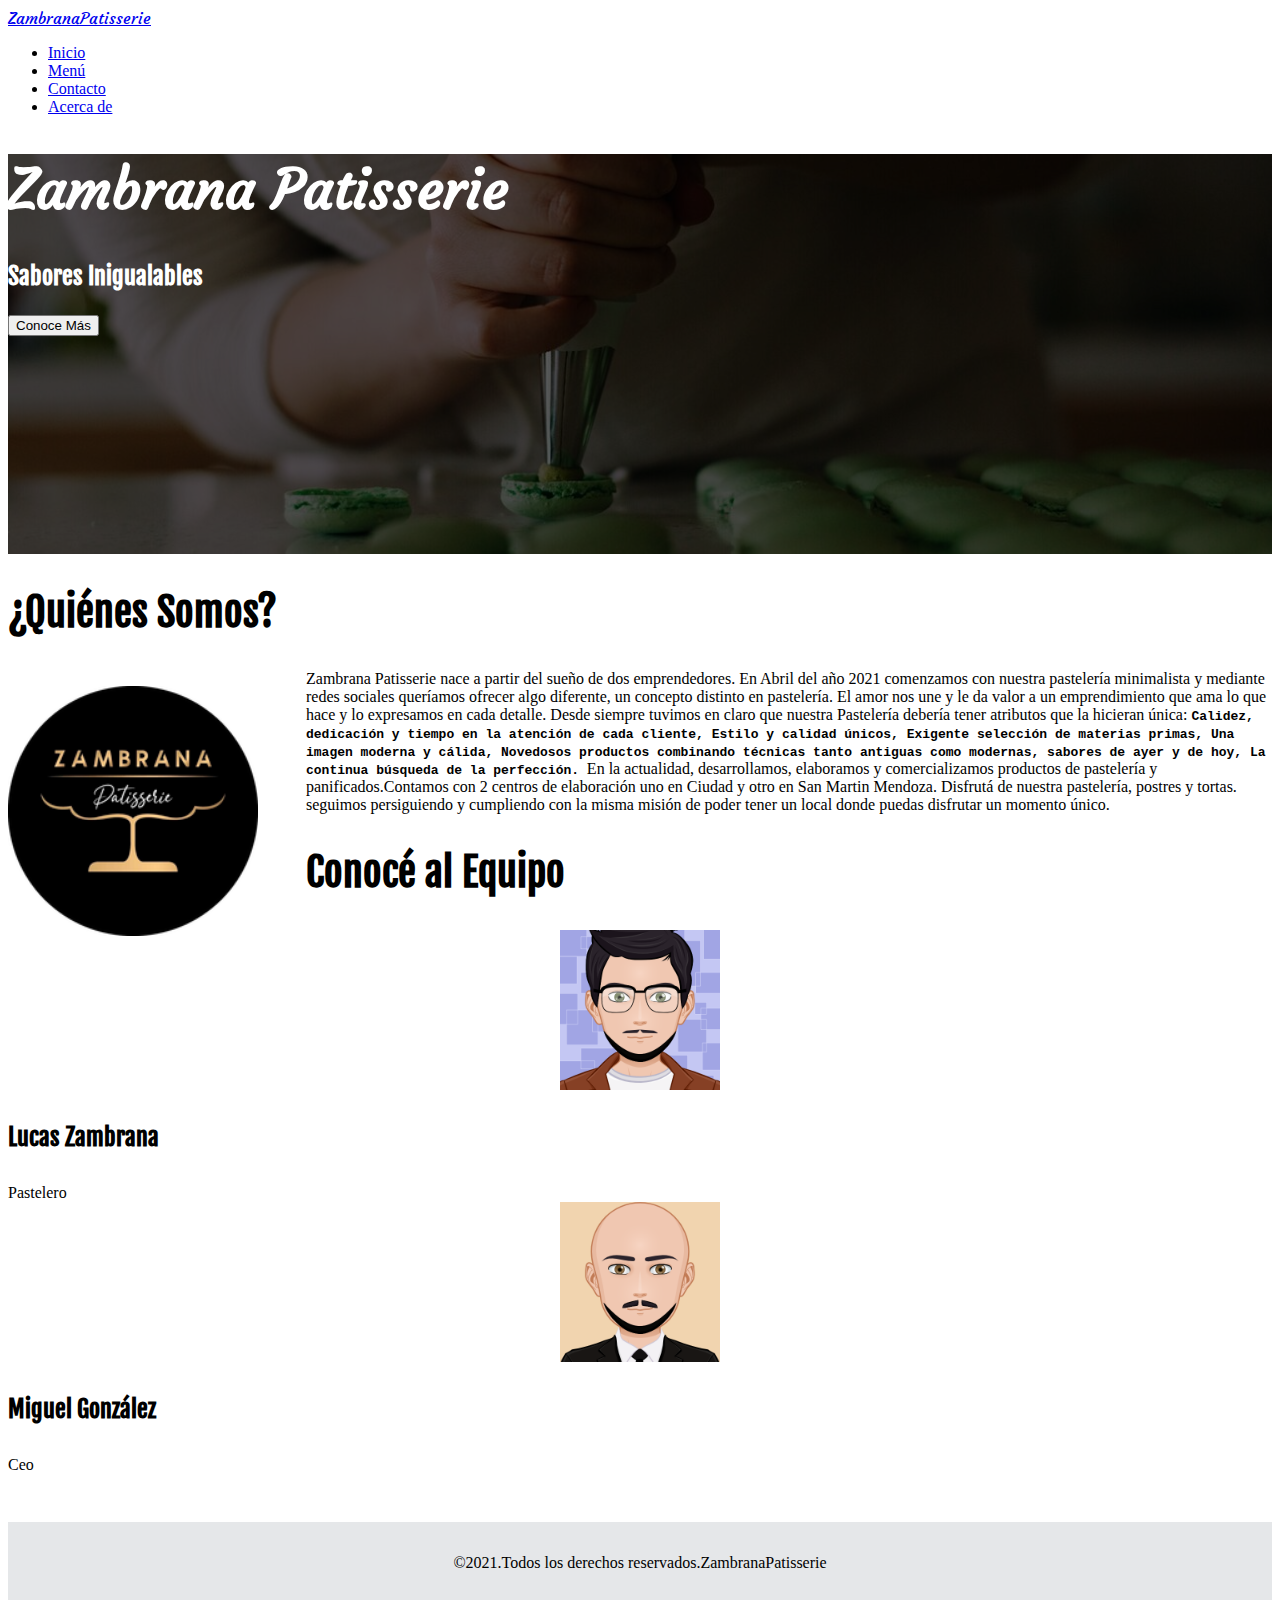
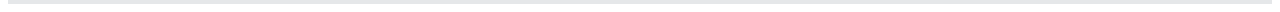
==== AcercaDe.html @ 45844685 "Add files via upload" ====
<!DOCTYPE html>
<html lang="en">
<head>
    <meta charset="UTF-8">
    <meta http-equiv="X-UA-Compatible" content="IE=edge">
    <meta name="viewport" content="width=device-width, initial-scale=1.0">
    <meta name="description" content="Página web de pasteleria minimalista">
    <title>ZambranaPatisiere</title>

    <link href="https://cdn.jsdelivr.net/npm/bootstrap@5.0.2/dist/css/bootstrap.min.css" rel="stylesheet" integrity="sha384-EVSTQN3/azprG1Anm3QDgpJLIm9Nao0Yz1ztcQTwFspd3yD65VohhpuuCOmLASjC" crossorigin="anonymous">
     
    <link rel="preload" href="css/normalyze.css" as="style">
    <link href="https://fonts.googleapis.com/css2?family=Fjalla+One&family=Noto+Sans&display=swap" rel="stylesheet">
    <!-- <link href="https://fonts.googleapis.com/css2?family=Lobster&family=Open+Sans&display=swap" rel="stylesheet">  -->
    <link href="https://fonts.googleapis.com/css2?family=Courgette&display=swap" rel="stylesheet">
    <link rel="stylesheet" href="css/styles.css">

</head>

<body>
    
  <header>
    <nav class="navbar navbar-expand-lg navbar-dark bg-dark">
      <div class="container-fluid ">
        <a class="navbar-brand logo" href="index.html">ZambranaPatisserie</a>
          <ul class="navbar-nav justify-content-end">
            <li class="nav-item">
              <a class="nav-link" aria-current="page" href="index.html">Inicio</a>
            </li>
            <li class="nav-item">
              <a class="nav-link" href="#stripe">Menú</a>
            </li>
            <li class="nav-item">
              <a class="nav-link" href="#Contact">Contacto</a>
            </li>
            <li class="nav-item">
              <a class="nav-link active" href="AcercaDe.html">Acerca de</a>
            </li>
          </ul>
      </div>
    </nav>
         
        <div class="cover-one d-flex justify-content-end align-items-start flex-column p-4">
            <h1>Zambrana Patisserie</h1>
            <h3>Sabores Inigualables</h3>
            <a href="https://instagram.com/zambrana.patisserie?utm_medium=copy_link">
              <button type="button" class="btn btn-primary">Conoce Más</button>
            </a>
        </div>
    </header> <!-- header -->

    <section>
      <div class="container mt-5 mb-5">
         <h2>¿Quiénes Somos?</h2>
        <img  src="img/rsz_logo2.png" alt="logo de la pateleria" height="250" class="float-left" />
          <p>Zambrana Patisserie nace a partir del sueño de dos emprendedores. En Abril del año 2021 comenzamos con nuestra pastelería minimalista y 
            mediante redes sociales queríamos ofrecer algo diferente, un concepto distinto en pastelería.
            El amor nos une y le da valor a un emprendimiento que ama lo que hace y lo expresamos en cada detalle. Desde siempre tuvimos en claro que nuestra 
            Pastelería debería tener atributos que la hicieran única:
            <samp class="resaltar">
            Calidez, dedicación y tiempo en la atención de cada cliente,
            Estilo y calidad únicos,
            Exigente selección de materias primas,
            Una imagen moderna y cálida,
            Novedosos productos combinando técnicas tanto antiguas como modernas, sabores de ayer y de hoy,
            La continua búsqueda de la perfección.
          </samp>
            En la actualidad, desarrollamos, elaboramos y comercializamos productos de pastelería y panificados.Contamos con 2 centros de elaboración uno en Ciudad y otro en San Martin Mendoza.
            Disfrutá de nuestra pastelería, postres y tortas.  seguimos persiguiendo y cumpliendo con la misma misión de poder tener un local donde puedas disfrutar un momento único.
          </p>  
      
    </div>
    </section>
     
    <!--Avatares-->
    <section>
      <div class="container mt-5 mb-5">
        <h2>Conocé al Equipo</h2>
        <div class="row">
          <div class="col-12 col-sm-6 col-md-4 mt-2">
            <div class="card shadow p-3 mb-3 bg-body rounded text-center p-4">
              <div 
              class="avatar rounded-circle" 
              style="background-image: url(img/AvatarLucas.png);"
              ></div>
              <h4 class="mt-2">Lucas Zambrana</h4>
              <span class="badge bg-primary">Pastelero</span>
            </div>
          </div>

          <div class="col-12 col-sm-6 col-md-4 mt-2">
            <div class="card shadow p-3 mb-3 bg-body rounded text-center p-4">
              <div 
              class="avatar rounded-circle" 
              style="background-image: url(img/avatarMigue.png);"
              ></div>
              <h4 class="mt-2">Miguel González </h4>
              <span class="badge bg-primary">Ceo</span>
            </div>
            
          </div>
          
        </div>
        
      </div>
    
    
    </section>

    <footer  class="footer">
      <p>©2021.Todos los derechos reservados.ZambranaPatisserie</p>
    </footer>     
   
</body>
</html>
---- css/normalyze.css ----
/*! normalize.css v8.0.1 | MIT License | github.com/necolas/normalize.css */

/* Document
   ========================================================================== */

/**
 * 1. Correct the line height in all browsers.
 * 2. Prevent adjustments of font size after orientation changes in iOS.
 */

 html {
    line-height: 1.15; /* 1 */
    -webkit-text-size-adjust: 100%; /* 2 */
  }
  
  /* Sections
     ========================================================================== */
  
  /**
   * Remove the margin in all browsers.
   */
  
  body {
    margin: 0;
  }
  
  /**
   * Render the `main` element consistently in IE.
   */
  
  main {
    display: block;
  }
  
  /**
   * Correct the font size and margin on `h1` elements within `section` and
   * `article` contexts in Chrome, Firefox, and Safari.
   */
  
  h1 {
    font-size: 2em;
    margin: 0.67em 0;
  }
  
  /* Grouping content
     ========================================================================== */
  
  /**
   * 1. Add the correct box sizing in Firefox.
   * 2. Show the overflow in Edge and IE.
   */
  
  hr {
    box-sizing: content-box; /* 1 */
    height: 0; /* 1 */
    overflow: visible; /* 2 */
  }
  
  /**
   * 1. Correct the inheritance and scaling of font size in all browsers.
   * 2. Correct the odd `em` font sizing in all browsers.
   */
  
  pre {
    font-family: monospace, monospace; /* 1 */
    font-size: 1em; /* 2 */
  }
  
  /* Text-level semantics
     ========================================================================== */
  
  /**
   * Remove the gray background on active links in IE 10.
   */
  
  a {
    background-color: transparent;
  }
  
  /**
   * 1. Remove the bottom border in Chrome 57-
   * 2. Add the correct text decoration in Chrome, Edge, IE, Opera, and Safari.
   */
  
  abbr[title] {
    border-bottom: none; /* 1 */
    text-decoration: underline; /* 2 */
    text-decoration: underline dotted; /* 2 */
  }
  
  /**
   * Add the correct font weight in Chrome, Edge, and Safari.
   */
  
  b,
  strong {
    font-weight: bolder;
  }
  
  /**
   * 1. Correct the inheritance and scaling of font size in all browsers.
   * 2. Correct the odd `em` font sizing in all browsers.
   */
  
  code,
  kbd,
  samp {
    font-family: monospace, monospace; /* 1 */
    font-size: 1em; /* 2 */
  }
  
  /**
   * Add the correct font size in all browsers.
   */
  
  small {
    font-size: 80%;
  }
  
  /**
   * Prevent `sub` and `sup` elements from affecting the line height in
   * all browsers.
   */
  
  sub,
  sup {
    font-size: 75%;
    line-height: 0;
    position: relative;
    vertical-align: baseline;
  }
  
  sub {
    bottom: -0.25em;
  }
  
  sup {
    top: -0.5em;
  }
  
  /* Embedded content
     ========================================================================== */
  
  /**
   * Remove the border on images inside links in IE 10.
   */
  
  img {
    border-style: none;
  }
  
  /* Forms
     ========================================================================== */
  
  /**
   * 1. Change the font styles in all browsers.
   * 2. Remove the margin in Firefox and Safari.
   */
  
  button,
  input,
  optgroup,
  select,
  textarea {
    font-family: inherit; /* 1 */
    font-size: 100%; /* 1 */
    line-height: 1.15; /* 1 */
    margin: 0; /* 2 */
  }
  
  /**
   * Show the overflow in IE.
   * 1. Show the overflow in Edge.
   */
  
  button,
  input { /* 1 */
    overflow: visible;
  }
  
  /**
   * Remove the inheritance of text transform in Edge, Firefox, and IE.
   * 1. Remove the inheritance of text transform in Firefox.
   */
  
  button,
  select { /* 1 */
    text-transform: none;
  }
  
  /**
   * Correct the inability to style clickable types in iOS and Safari.
   */
  
  button,
  [type="button"],
  [type="reset"],
  [type="submit"] {
    -webkit-appearance: button;
  }
  
  /**
   * Remove the inner border and padding in Firefox.
   */
  
  button::-moz-focus-inner,
  [type="button"]::-moz-focus-inner,
  [type="reset"]::-moz-focus-inner,
  [type="submit"]::-moz-focus-inner {
    border-style: none;
    padding: 0;
  }
  
  /**
   * Restore the focus styles unset by the previous rule.
   */
  
  button:-moz-focusring,
  [type="button"]:-moz-focusring,
  [type="reset"]:-moz-focusring,
  [type="submit"]:-moz-focusring {
    outline: 1px dotted ButtonText;
  }
  
  /**
   * Correct the padding in Firefox.
   */
  
  fieldset {
    padding: 0.35em 0.75em 0.625em;
  }
  
  /**
   * 1. Correct the text wrapping in Edge and IE.
   * 2. Correct the color inheritance from `fieldset` elements in IE.
   * 3. Remove the padding so developers are not caught out when they zero out
   *    `fieldset` elements in all browsers.
   */
  
  legend {
    box-sizing: border-box; /* 1 */
    color: inherit; /* 2 */
    display: table; /* 1 */
    max-width: 100%; /* 1 */
    padding: 0; /* 3 */
    white-space: normal; /* 1 */
  }
  
  /**
   * Add the correct vertical alignment in Chrome, Firefox, and Opera.
   */
  
  progress {
    vertical-align: baseline;
  }
  
  /**
   * Remove the default vertical scrollbar in IE 10+.
   */
  
  textarea {
    overflow: auto;
  }
  
  /**
   * 1. Add the correct box sizing in IE 10.
   * 2. Remove the padding in IE 10.
   */
  
  [type="checkbox"],
  [type="radio"] {
    box-sizing: border-box; /* 1 */
    padding: 0; /* 2 */
  }
  
  /**
   * Correct the cursor style of increment and decrement buttons in Chrome.
   */
  
  [type="number"]::-webkit-inner-spin-button,
  [type="number"]::-webkit-outer-spin-button {
    height: auto;
  }
  
  /**
   * 1. Correct the odd appearance in Chrome and Safari.
   * 2. Correct the outline style in Safari.
   */
  
  [type="search"] {
    -webkit-appearance: textfield; /* 1 */
    outline-offset: -2px; /* 2 */
  }
  
  /**
   * Remove the inner padding in Chrome and Safari on macOS.
   */
  
  [type="search"]::-webkit-search-decoration {
    -webkit-appearance: none;
  }
  
  /**
   * 1. Correct the inability to style clickable types in iOS and Safari.
   * 2. Change font properties to `inherit` in Safari.
   */
  
  ::-webkit-file-upload-button {
    -webkit-appearance: button; /* 1 */
    font: inherit; /* 2 */
  }
  
  /* Interactive
     ========================================================================== */
  
  /*
   * Add the correct display in Edge, IE 10+, and Firefox.
   */
  
  details {
    display: block;
  }
  
  /*
   * Add the correct display in all browsers.
   */
  
  summary {
    display: list-item;
  }
  
  /* Misc
     ========================================================================== */
  
  /**
   * Add the correct display in IE 10+.
   */
  
  template {
    display: none;
  }
  
  /**
   * Add the correct display in IE 10.
   */
  
  [hidden] {
    display: none;
  }
---- css/styles.css ----
:root{
    --fuentePrimaria: 'Courgette', cursive;
    --fuenteSecundaria: 'Fjalla One', sans-serif;
    --fuenteParrafos: 'Noto Sans', sans-serif;
     
    --primario:#3498DB;
    --blanco:#ffffff;
    --negro:#000000;
    --gris: #E5E7E9 ;
}
/*
html{
    box-sizing: border-box;
    font-size: 62.5%; /* 1 rem = 10px*/
/* }
*,*:before, *::after{
    box-sizing: inherit;
} */

.body{
    margin: 0rem;
     font-family: var(--fuenteParrafos); 
}

.cover{
     height: 400px;
     color:white;
     background-image: url(../img/rsz_portada1.jpg);
     background-repeat: no-repeat;
     background-size: cover;
     background-position: center;
     background-color: rgb(0,0,0,0.65);
     background-blend-mode: darken;
}

.cover-one{
    height: 400px;
     color:white;
     background-image: url(../img/portada.jpg);
     background-repeat: no-repeat;
     background-size: cover;
     background-position: center;
     background-color: rgb(0,0,0,0.65);
     background-blend-mode: darken;
}

/*TipoGarfías*/
h1{
    font-family: var(--fuentePrimaria);
    font-size: 3.5rem;
}

.pading{
    padding-left: 4rem;
    padding-right: 2rem;
}
h2{
    font-family: var(--fuenteSecundaria);
    font-size: 2.5rem ;
}
h3,h4,h5{
    font-family: var(--fuenteSecundaria);
    font-size: 1.5rem;
}

.card{
    border:0 !important;
    /* box-shadow: 0 4px 6px -1px rgb(0, 0, 0.1), 0 2px 4px -1px rgb(0, 0, 0.06); */
}

.logo {
    font-family: var(--fuentePrimaria);
}

.cover-small{
    height: 200px;
    background-blend-mode: normal;
}

.card-title{
    min-height: 2rem;
}

/* .card-text{
    min-height: 8rem;
} */

.centrar-texto{
    text-align: start;
    color:royalblue;
    text-transform: uppercase;
}


@media (min-width: 768px) {
    .contactos-campos{
        display: grid;
        grid-template-columns: 1fr 1fr;
        column-gap: 1rem; /*separacion de columnas*/
        
    }
}

.contenedor{
    width: min(90%, 100rem);
    margin: 0 auto;
}

.formulario{
    background-color: var(--gris);
    width: min( 60rem, 100%);  /*Utiliza el valor mas pequeño*/
    margin: 2rem auto;   /*utilizo margin para centrarlo cuando es un elemento de tipo block y no tengo un display como padre*/
    padding: 2rem;
    border-radius: 1rem;
 }

 legend{
    text-align: center;
    font-size: 1.8rem;
    text-transform: uppercase;
    font-weight: 700;
    margin-bottom: 2rem;
    color: var(--primario);

}
.mr{
    margin-right: 2rem;
}

.product-stripe{
    overflow-x:scroll;
    padding-top: 1rem;
    padding-bottom: 1rem;

}

.stripe-container{
    display: flex;

}
.stripe-container .card{
    width: 200px;
    flex-shrink: 0;
    margin-right: 1rem;
}


/* .ajustar{
    display: grid;
    grid-template-columns: 1fr 2fr;
    column-gap: 1rem;
    
} */
.float-left{
    float: left !important;
    margin-right: 3rem;
    margin-top: 1rem;
}

.resaltar{
    color: black;
    font-weight: bold;
}

.image-container{
    width: 50%;
    padding-top: 56.25%;
    background-size: cover;
    background-position: center;
    flex-shrink: 0;
}

.avatar{
    width: 160px;
    height: 160px;
    background-size: cover;
    background-position:center;
    margin: 0 auto;

}

.footer{
    background-color: var(--gris);
    padding:1rem;
    text-align: center;
    margin-top: 3rem;
}

.sombra{
    box-shadow: 0px 5px 15px 0px rgb(112, 112, 112);
    background-color: var(--blanco);
    padding: 2rem;
    border-radius: 1rem;
}
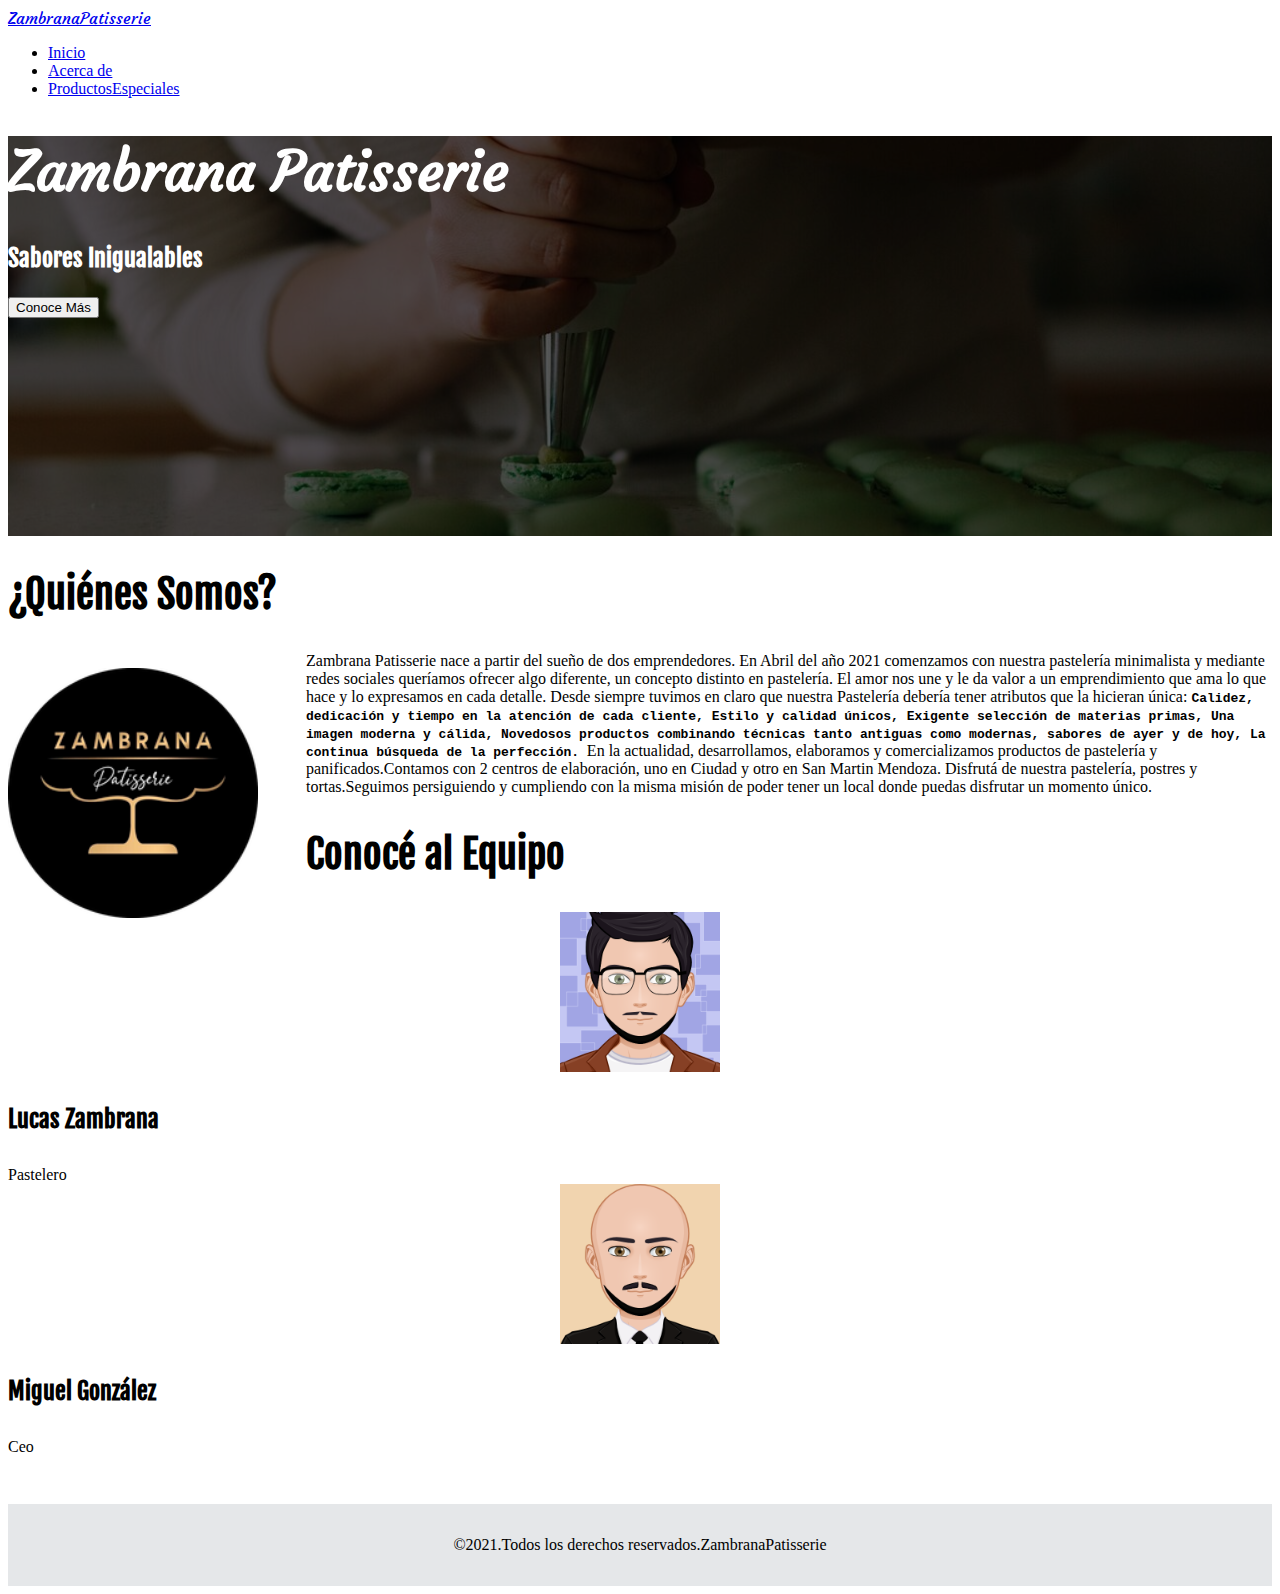
==== commit b783b188: "nueva seccion y nuevos ajustes" ====
--- a/AcercaDe.html
+++ b/AcercaDe.html
@@ -28,14 +28,11 @@
               <a class="nav-link" aria-current="page" href="index.html">Inicio</a>
             </li>
             <li class="nav-item">
-              <a class="nav-link" href="#stripe">Menú</a>
+              <a class="nav-link active" href="AcercaDe.html">Acerca de</a>
             </li>
             <li class="nav-item">
-              <a class="nav-link" href="#Contact">Contacto</a>
-            </li>
-            <li class="nav-item">
-              <a class="nav-link active" href="AcercaDe.html">Acerca de</a>
-            </li>
+              <a class="nav-link" href="EventosEspeciales.html">ProductosEspeciales</a>
+          </li>
           </ul>
       </div>
     </nav>
@@ -65,8 +62,8 @@
             Novedosos productos combinando técnicas tanto antiguas como modernas, sabores de ayer y de hoy,
             La continua búsqueda de la perfección.
           </samp>
-            En la actualidad, desarrollamos, elaboramos y comercializamos productos de pastelería y panificados.Contamos con 2 centros de elaboración uno en Ciudad y otro en San Martin Mendoza.
-            Disfrutá de nuestra pastelería, postres y tortas.  seguimos persiguiendo y cumpliendo con la misma misión de poder tener un local donde puedas disfrutar un momento único.
+            En la actualidad, desarrollamos, elaboramos y comercializamos productos de pastelería y panificados.Contamos con 2 centros de elaboración, uno en Ciudad y otro en San Martin Mendoza.
+            Disfrutá de nuestra pastelería, postres y tortas.Seguimos persiguiendo y cumpliendo con la misma misión de poder tener un local donde puedas disfrutar un momento único.
           </p>  
       
     </div>
--- a/css/styles.css
+++ b/css/styles.css
@@ -19,20 +19,38 @@
 
 .body{
     margin: 0rem;
-     font-family: var(--fuenteParrafos); 
-}
-
+    font-family: var(--fuenteParrafos); 
+    font-size: 16px;
+}
+
+/*PORTADA Index*/
 .cover{
+     width: 100%;
      height: 400px;
      color:white;
-     background-image: url(../img/rsz_portada1.jpg);
-     background-repeat: no-repeat;
-     background-size: cover;
-     background-position: center;
+     background: url('/img/rsz_portada1.jpg') no-repeat center center/cover;
+     display: flex;
+     flex-direction: column;
+     align-items: center;
+     justify-content: center;
      background-color: rgb(0,0,0,0.65);
-     background-blend-mode: darken;
-}
-
+     background-blend-mode: darken; 
+}
+/* width: 100%;
+height: 550px;
+background-image: url(../img/showcase2.jpg) ;
+background-repeat: no-repeat;
+background-size: cover;
+background-position: center;
+padding-bottom: 50px;
+display: flex;
+flex-direction: column;
+align-items: center;
+justify-content: flex-end;
+margin-bottom: 20px; */
+
+
+/*PORTADA Acerca de*/
 .cover-one{
     height: 400px;
      color:white;
@@ -47,13 +65,9 @@
 /*TipoGarfías*/
 h1{
     font-family: var(--fuentePrimaria);
-    font-size: 3.5rem;
-}
-
-.pading{
-    padding-left: 4rem;
-    padding-right: 2rem;
-}
+    font-size: 3.5rem;   
+}
+
 h2{
     font-family: var(--fuenteSecundaria);
     font-size: 2.5rem ;
@@ -63,35 +77,73 @@
     font-size: 1.5rem;
 }
 
+/*Tarjetas informativas*/
 .card{
     border:0 !important;
     /* box-shadow: 0 4px 6px -1px rgb(0, 0, 0.1), 0 2px 4px -1px rgb(0, 0, 0.06); */
 }
 
+.card-title{
+    min-height: 2rem;
+}
+.imagen img{
+    width: 100%;
+    height: 150px;
+    margin-bottom: 1rem;
+}
+
+/*Navegación LOGO*/
 .logo {
     font-family: var(--fuentePrimaria);
 }
 
-.cover-small{
-    height: 200px;
-    background-blend-mode: normal;
-}
-
-.card-title{
-    min-height: 2rem;
-}
-
-/* .card-text{
-    min-height: 8rem;
-} */
-
+
+/*Tarjetas Informativas*/
+.new-cards{
+    display: grid;
+    grid-template-columns: repeat(4, 1fr);
+    gap:25px;
+    margin:10px 0; /*por si agregamos mas tarjetas tengan un espaciado entre ellas*/
+}
+
+/*Banner*/
+.banner{
+    width: 100%;
+    height: 450px;
+    background: url('../img/banner2.jpg') no-repeat center center/cover;
+    margin-bottom: 40px;
+}
+.banner .content{
+    width: 50%;
+    padding: 90px 0 0 30px; /*arriba,derecha,abajo,izquierda*/
+    color: black;
+    margin-left: 200px;
+}
+.boton{
+    cursor: pointer;
+    display: inline-block;
+    border: 0;
+    font-weight: bold;
+    padding: 10px 20px;
+    background:#242323;
+    color: white;
+    font-size: 15px;
+    border:1px solid white;
+    margin: 10px 0 ;
+}
+.content a{
+    text-decoration: none;
+}
+
+
+/*OTROS PRODUCTOS*/
 .centrar-texto{
     text-align: start;
     color:royalblue;
     text-transform: uppercase;
 }
 
-
+/*CONTACTO*/
 @media (min-width: 768px) {
     .contactos-campos{
         display: grid;
@@ -100,12 +152,6 @@
         
     }
 }
-
-.contenedor{
-    width: min(90%, 100rem);
-    margin: 0 auto;
-}
-
 .formulario{
     background-color: var(--gris);
     width: min( 60rem, 100%);  /*Utiliza el valor mas pequeño*/
@@ -123,17 +169,25 @@
     color: var(--primario);
 
 }
-.mr{
-    margin-right: 2rem;
-}
-
+.sombra{
+    box-shadow: 0px 5px 15px 0px rgb(112, 112, 112);
+    background-color: var(--blanco);
+    padding: 2rem;
+    border-radius: 1rem;
+}
+
+.enlace{
+    text-decoration: none ;
+    color: black;
+}
+
+/*SLIDER*/
 .product-stripe{
     overflow-x:scroll;
     padding-top: 1rem;
     padding-bottom: 1rem;
 
 }
-
 .stripe-container{
     display: flex;
 
@@ -145,12 +199,7 @@
 }
 
 
-/* .ajustar{
-    display: grid;
-    grid-template-columns: 1fr 2fr;
-    column-gap: 1rem;
-    
-} */
+/*QUIENES SOMOS*/
 .float-left{
     float: left !important;
     margin-right: 3rem;
@@ -162,14 +211,7 @@
     font-weight: bold;
 }
 
-.image-container{
-    width: 50%;
-    padding-top: 56.25%;
-    background-size: cover;
-    background-position: center;
-    flex-shrink: 0;
-}
-
+/*AVATARES*/
 .avatar{
     width: 160px;
     height: 160px;
@@ -179,6 +221,7 @@
 
 }
 
+/*FOOTER*/
 .footer{
     background-color: var(--gris);
     padding:1rem;
@@ -186,9 +229,36 @@
     margin-top: 3rem;
 }
 
-.sombra{
-    box-shadow: 0px 5px 15px 0px rgb(112, 112, 112);
-    background-color: var(--blanco);
-    padding: 2rem;
-    border-radius: 1rem;
-}
+/*Eventos Especiales*/
+
+.imagen-tamaño{
+    width: 100%;
+    height: 250px;
+}
+
+/*Mobil*/
+@media (max-width: 700px ) {
+    .new-cards {
+        grid-template-columns: repeat(2, 1fr);
+    }
+
+    .banner .content{
+        width: 80%;
+        margin: auto;
+    }
+}
+
+@media (max-width: 500px) {
+
+    .cover h1{
+        margin-left: 75px;
+    }
+    .new-cards{
+        grid-template-columns: 1fr;
+    }
+
+    .banner .content{
+        width: 100%;
+        padding: 60px 20px ;
+    }
+}